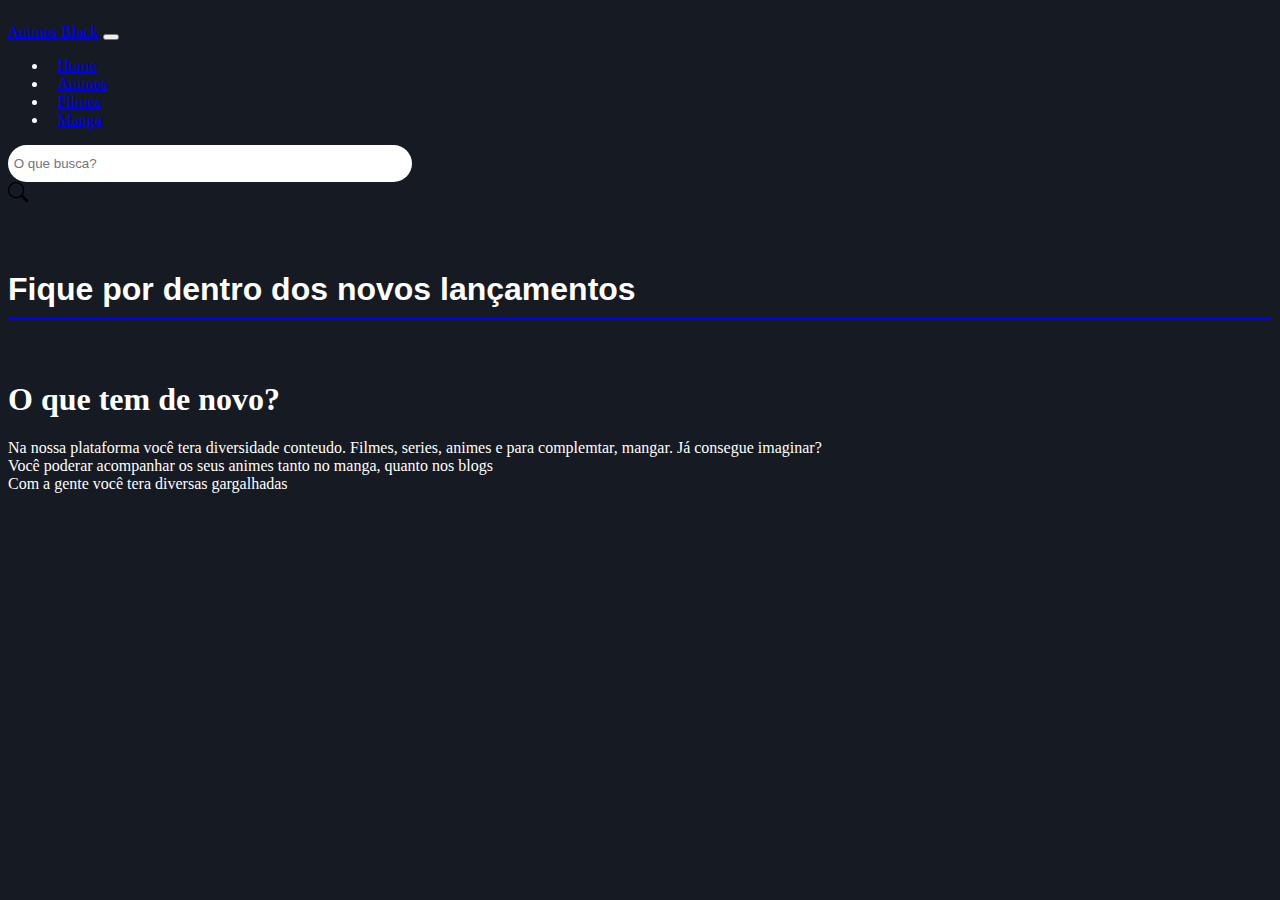
==== index.html @ fd92c961 "Animes_Black" ====
<!DOCTYPE html>
<html lang="en">
<head>
    <meta charset="UTF-8">
    <meta http-equiv="X-UA-Compatible" content="IE=edge">
    <meta name="viewport" content="width=device-width, initial-scale=1.0">
    <link rel="stylesheet" href="anime.css">
    <link rel="stylesheet" href="../../Bootstrap/bootstrap4/css/bootstrap.min.css">
    <link rel="icon" href="imagens/Animes.jpg">
    <link rel="stylesheet" href="https://use.fontawesome.com/releases/v5.3.1/css/all.css" integrity="sha384-mzrmE5qonljUremFsqc01SB46JvROS7bZs3IO2EmfFsd15uHvIt+Y8vEf7N7fWAU" crossorigin="anonymous">
    <title>Animes - Momento de prazer</title>
    
</head>

<body class="home" id="home">
    
    <header>
        <nav class="nave navegacao navbar navbar-expand-md navbar-dark bg-dark ">
            <div class="container">
                <a href="index.html" class="navbar-brand"><Span class="text-uppercase">Animes<span class="text-info"> Black</span></Span></a>     
        
                <button  class="navbar-toggler " data-toggle="collapse"  data-target="#animes">
                    <i class="fas fa-bars text-white"></i>
                </button>    
                
               <div class="collapse navbar-collapse" id="animes">
                    <ul class="navbar-nav ml-auto">
                        <li class="nav-item"><a href="index.html" class="nav-link"><i class="fas fa-home"></i> Home</a></li>
                        <li class="nav-item"><a href="html/animes.html" class="nav-link"><i class="fas fa-user-secret"></i> Animes</a></li>
                        <li class="nav-item"><a href="html/filmes.html" class="nav-link"><i class="fas fa-video"></i> Filmes</a></li>
                        <li class="nav-item"><a href="html/mangas.html" class="nav-link"><i class="fas fa-book-open"></i> Manga</a></li>
                    </ul>

                   <div class=" collapse " id="seach">
                    <input type="text " placeholder=" O que busca?" >
                   </div>

                   <div class=" ml-4 d-flex">
                    <buttonn  class="float-rigth"  data-toggle="collapse"  data-target="#seach">
                        <img src="imagens/search.svg" alt="" style="width: 20px; ">
                    </button>
                </div>

               </div>
            </div>
        </nav>
    </header>

    <section class="container" id="container">

        <div  id="box">
            <h1 >Fique por dentro dos novos lançamentos</h1>
            
        </div>


        <div class="row mt-5 d-flex" id="blog ">

            <div class="col-md-6">
                <img class="img-fluid" src="https://acegif.com/wp-content/uploads/funny-anime-gif-31.gif" alt="">
            </div>

            <div class="col-md-6 align-self-center">

                <h1 class="my   -3">O que tem de novo? <i class="far fa-laugh-beam text-info"></i></h1>

                <p>Na nossa plataforma você tera diversidade conteudo. Filmes, series, animes e para complemtar, mangar. Já consegue imaginar?</p>
                <p>Você poderar acompanhar os seus animes tanto no manga, quanto nos blogs </p>
            </div>

        </div>


        <div class="mt-5">
            <span class="text-info">Com a gente você tera diversas gargalhadas</span>
        </div>

    </section>



















    <script src="https://code.jquery.com/jquery-3.3.1.slim.min.js" integrity="sha384-q8i/X+965DzO0rT7abK41JStQIAqVgRVzpbzo5smXKp4YfRvH+8abtTE1Pi6jizo" crossorigin="anonymous"></script>
    <script src="https://cdnjs.cloudflare.com/ajax/libs/popper.js/1.14.3/umd/popper.min.js" integrity="sha384-ZMP7rVo3mIykV+2+9J3UJ46jBk0WLaUAdn689aCwoqbBJiSnjAK/l8WvCWPIPm49" crossorigin="anonymous"></script>
    <script src="https://stackpath.bootstrapcdn.com/bootstrap/4.1.3/js/bootstrap.min.js" integrity="sha384-ChfqqxuZUCnJSK3+MXmPNIyE6ZbWh2IMqE241rYiqJxyMiZ6OW/JmZQ5stwEULTy" crossorigin="anonymous"></script>
</body>
</html>
---- anime.css ----
/*Layout
---------------*/
body.home{
    background: hsl(220, 22%, 11%);
    color: white;
}

/*Navegação
------------------*/
nav.nave{
    padding: 15px 0;
}
.navbar-dark .navbar-nav .nav-link{
    margin: 0 10px;
}

#animes input{
width: 400px;
height: 35px;
border-radius: 20px;
border: none;
}

#seach{
    transition: 1s;
}

#seach input{
    outline: none;
}
/* Home
---------------------- */
#box h1{
    padding-bottom: 10px;
    margin-top: 50px;
    font-family: Arial, Helvetica, sans-serif;
    border-bottom: 2px solid blue;
}
#container img{
    border-radius: 10px;
}
/*Animes
-------------------*/
.inicio{
background: rgba(10, 10, 44, 0.253);
border-bottom: 5px solid blue;
}

.inicio h2,p{
    padding: 0;
    margin: 0;
}
.inicio h2{
    font-weight: bold;
    font-size: 28px;
}

.inicio p{
    font-size: 13px;
}

.bot{
    transition: 50s;
}

/* Animes - Conteudo
---------------------- */
#corp{
    background: rgba(10, 10, 44, 0.253);

}
#corp h4{
    margin: 10px 0;
    font-size: 18px;
    background:  #0652DD;
    padding: 10px;
}

.topico{
    display: flex;
    /* flex-wrap: wrap; */
}


.video img{
    width: 85%;
    height: 140px;
}

/* Mangas - Conteudo
--------------------------- */
.manga-itens{
    border-bottom:  2px solid white;
    margin-top: 10px;
}
.flex{
    display: flex;
    padding: 10px 0;
}

.flex img{
    width: 70px;
    margin: 0 20px 0 5px;
}

#lateral{
    margin-top: 50px;
}

#edite{
    background: rgba(128, 128, 128, 0.062);
    padding: 15px 15px;
    border-radius: 20px;
}
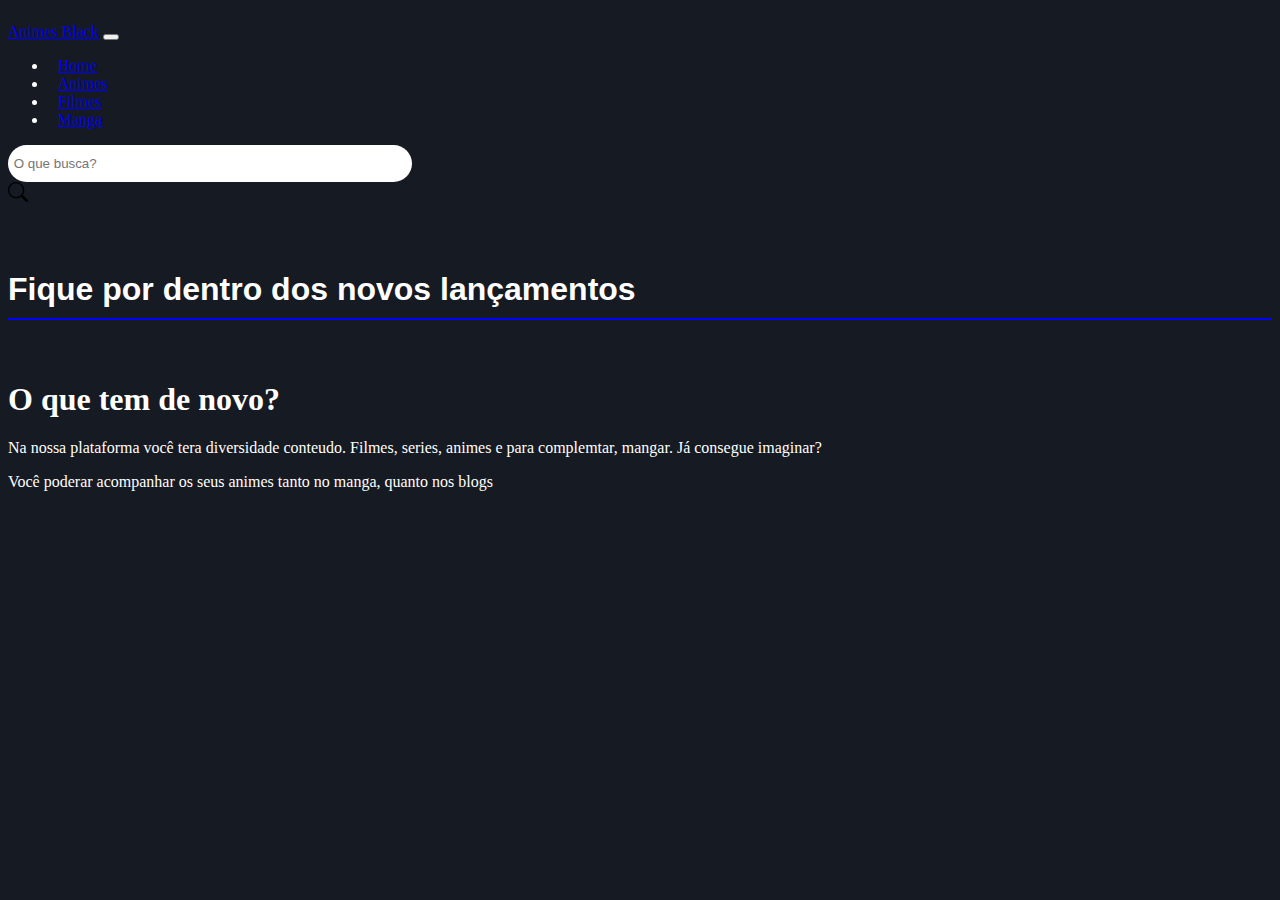
==== commit e96d5238: "Caps" ====
--- a/index.html
+++ b/index.html
@@ -5,7 +5,7 @@
     <meta http-equiv="X-UA-Compatible" content="IE=edge">
     <meta name="viewport" content="width=device-width, initial-scale=1.0">
     <link rel="stylesheet" href="anime.css">
-    <link rel="stylesheet" href="../../Bootstrap/bootstrap4/css/bootstrap.min.css">
+    <link rel="stylesheet" href="https://stackpath.bootstrapcdn.com/bootstrap/4.1.3/css/bootstrap.min.css" integrity="sha384-MCw98/SFnGE8fJT3GXwEOngsV7Zt27NXFoaoApmYm81iuXoPkFOJwJ8ERdknLPMO" crossorigin="anonymous">
     <link rel="icon" href="imagens/Animes.jpg">
     <link rel="stylesheet" href="https://use.fontawesome.com/releases/v5.3.1/css/all.css" integrity="sha384-mzrmE5qonljUremFsqc01SB46JvROS7bZs3IO2EmfFsd15uHvIt+Y8vEf7N7fWAU" crossorigin="anonymous">
     <title>Animes - Momento de prazer</title>
@@ -71,9 +71,7 @@
         </div>
 
 
-        <div class="mt-5">
-            <span class="text-info">Com a gente você tera diversas gargalhadas</span>
-        </div>
+     
 
     </section>
 
--- a/anime.css
+++ b/anime.css
@@ -28,6 +28,7 @@
 #seach input{
     outline: none;
 }
+
 /* Home
 ---------------------- */
 #box h1{
@@ -39,17 +40,15 @@
 #container img{
     border-radius: 10px;
 }
+
 /*Animes
 -------------------*/
 .inicio{
-background: rgba(10, 10, 44, 0.253);
-border-bottom: 5px solid blue;
+    border-bottom: 3px solid blue;
+    margin-top: 30px;
+
 }
 
-.inicio h2,p{
-    padding: 0;
-    margin: 0;
-}
 .inicio h2{
     font-weight: bold;
     font-size: 28px;
@@ -59,40 +58,50 @@
     font-size: 13px;
 }
 
-.bot{
-    transition: 50s;
+/* Animes - Slide
+---------------------- */
+.img img{
+    max-width:200px ;
+    height: 250px;
+    margin-right: 10px;
+    position: relative;
+    z-index: 1;
 }
 
-/* Animes - Conteudo
----------------------- */
-#corp{
-    background: rgba(10, 10, 44, 0.253);
-
-}
-#corp h4{
-    margin: 10px 0;
-    font-size: 18px;
-    background:  #0652DD;
-    padding: 10px;
+.img span{
+    display: block;
+    padding: 5px;
+    font-weight: bold;
 }
 
-.topico{
-    display: flex;
-    /* flex-wrap: wrap; */
+.img:hover{
+    cursor: pointer;
 }
 
+#slide{
+  margin-top: 30px;
+  background-color: rgba(92, 90, 90, 0.104);
+  padding: 30px 0px 10px 0;
+}
 
-.video img{
-    width: 85%;
-    height: 140px;
+#subSlide{
+    display: flex ;
+    max-width: 1800px;
+    min-width: 300px;
+    margin: 0 auto;
 }
 
 /* Mangas - Conteudo
 --------------------------- */
+article{
+    margin-top: 50px;
+}
+
 .manga-itens{
-    border-bottom:  2px solid white;
+    border-bottom:  1px solid rgba(255, 255, 255, 0.308);
     margin-top: 10px;
 }
+
 .flex{
     display: flex;
     padding: 10px 0;
@@ -111,5 +120,47 @@
     background: rgba(128, 128, 128, 0.062);
     padding: 15px 15px;
     border-radius: 20px;
+    height: 540px;
+    float: right;
 }
 
+/* Mangas - Conteudo / Lista
+--------------------------- */
+#today{
+    
+    padding: 14.5px;
+    border-radius: 20px;
+}
+.box{
+    display: flex;
+    padding:  20px 0 ;
+    border-bottom: gray 1px solid;
+}
+
+.box .subBox{
+    display: flex;
+    margin-left: 50px;
+}
+
+.cap span{
+    margin-left: 3em;
+    font-size: 15px;
+    color: gray;
+}
+
+.cap ul{
+    color: red;
+    font-size: 20px;
+}
+
+.cap a {
+    color:white;
+    font-size: 15px;
+    text-decoration: none;
+}
+
+.cap a:hover{
+    text-decoration: none;
+    color: gray;
+}
+
